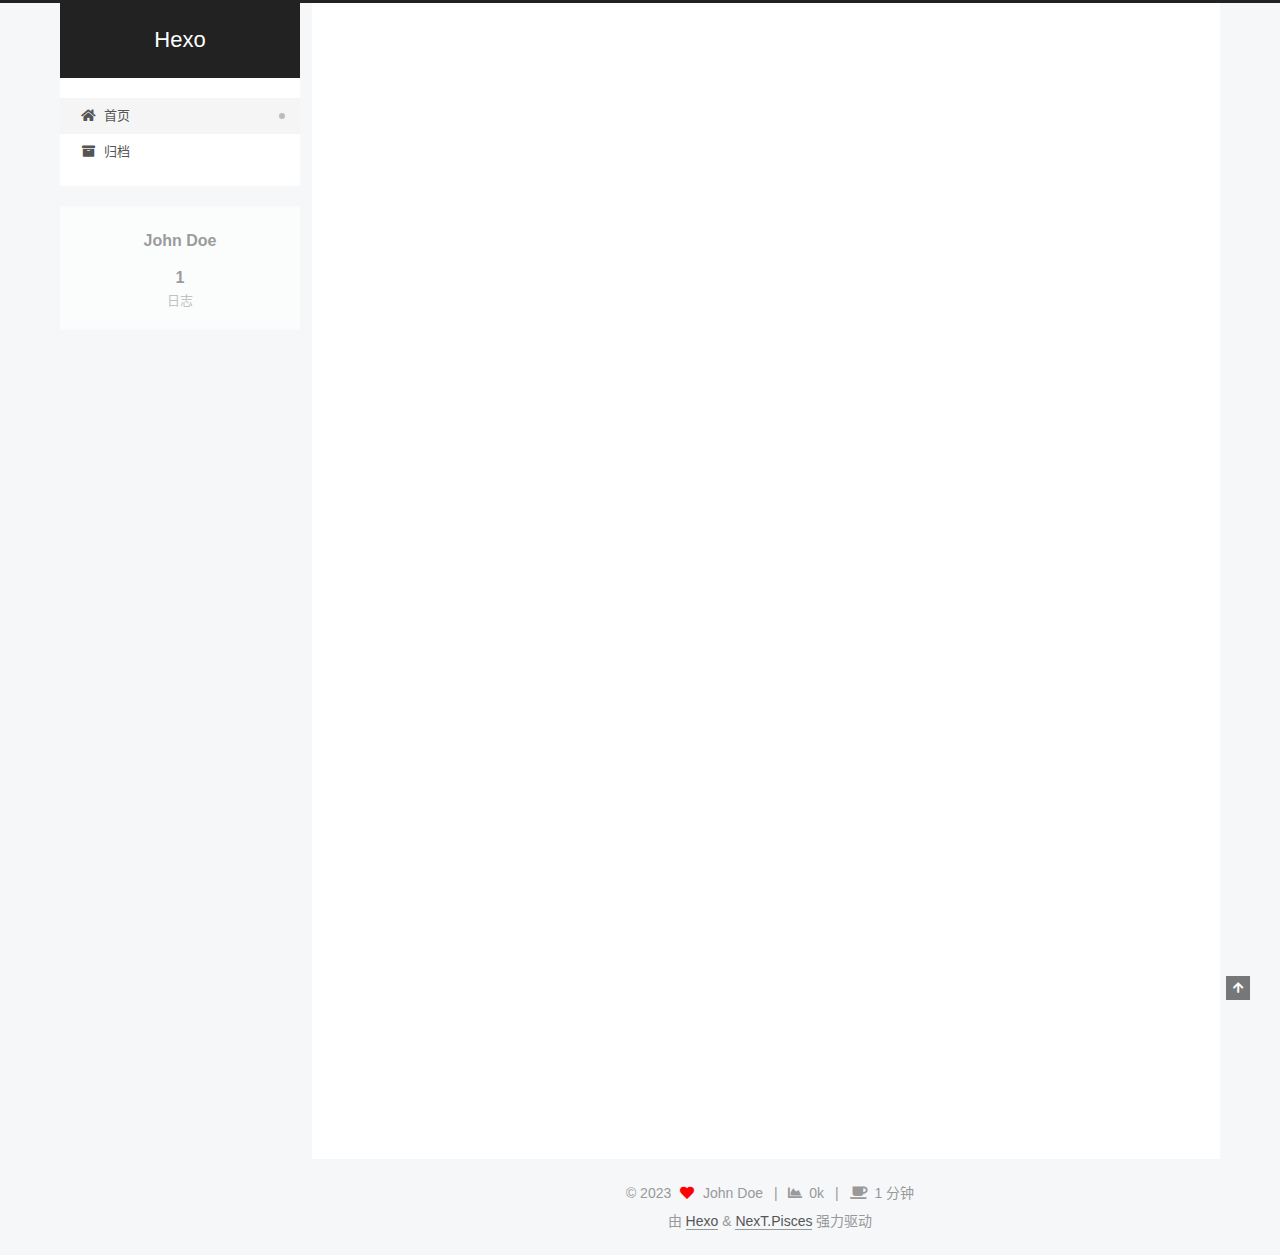
==== index.html @ a1b08b10 "Site updated: 2023-09-04 22:15:24" ====
<!DOCTYPE html>
<html lang="zh-CN">
<head>
  <meta charset="UTF-8">
<meta name="viewport" content="width=device-width, initial-scale=1, maximum-scale=2">
<meta name="theme-color" content="#222">
<meta name="generator" content="Hexo 6.3.0">
  <link rel="apple-touch-icon" sizes="180x180" href="/images/apple-touch-icon-next.png">
  <link rel="icon" type="image/png" sizes="32x32" href="/images/favicon-32x32-next.png">
  <link rel="icon" type="image/png" sizes="16x16" href="/images/favicon-16x16-next.png">
  <link rel="mask-icon" href="/images/logo.svg" color="#222">

<link rel="stylesheet" href="/css/main.css">


<link rel="stylesheet" href="/lib/font-awesome/css/all.min.css">

<script id="hexo-configurations">
    var NexT = window.NexT || {};
    var CONFIG = {"hostname":"example.com","root":"/","scheme":"Pisces","version":"7.8.0","exturl":false,"sidebar":{"position":"left","display":"post","padding":18,"offset":12,"onmobile":false},"copycode":{"enable":false,"show_result":false,"style":null},"back2top":{"enable":true,"sidebar":false,"scrollpercent":false},"bookmark":{"enable":false,"color":"#222","save":"auto"},"fancybox":false,"mediumzoom":false,"lazyload":false,"pangu":false,"comments":{"style":"tabs","active":null,"storage":true,"lazyload":false,"nav":null},"algolia":{"hits":{"per_page":10},"labels":{"input_placeholder":"Search for Posts","hits_empty":"We didn't find any results for the search: ${query}","hits_stats":"${hits} results found in ${time} ms"}},"localsearch":{"enable":false,"trigger":"auto","top_n_per_article":1,"unescape":false,"preload":false},"motion":{"enable":true,"async":false,"transition":{"post_block":"fadeIn","post_header":"slideDownIn","post_body":"slideDownIn","coll_header":"slideLeftIn","sidebar":"slideUpIn"}},"path":"search.xml"};
  </script>

  <meta property="og:type" content="website">
<meta property="og:title" content="Hexo">
<meta property="og:url" content="http://example.com/index.html">
<meta property="og:site_name" content="Hexo">
<meta property="og:locale" content="zh_CN">
<meta property="article:author" content="John Doe">
<meta name="twitter:card" content="summary">

<link rel="canonical" href="http://example.com/">


<script id="page-configurations">
  // https://hexo.io/docs/variables.html
  CONFIG.page = {
    sidebar: "",
    isHome : true,
    isPost : false,
    lang   : 'zh-CN'
  };
</script>

  <title>Hexo</title>
  






  <noscript>
  <style>
  .use-motion .brand,
  .use-motion .menu-item,
  .sidebar-inner,
  .use-motion .post-block,
  .use-motion .pagination,
  .use-motion .comments,
  .use-motion .post-header,
  .use-motion .post-body,
  .use-motion .collection-header { opacity: initial; }

  .use-motion .site-title,
  .use-motion .site-subtitle {
    opacity: initial;
    top: initial;
  }

  .use-motion .logo-line-before i { left: initial; }
  .use-motion .logo-line-after i { right: initial; }
  </style>
</noscript>

</head>

<body itemscope itemtype="http://schema.org/WebPage">
  <div class="container use-motion">
    <div class="headband"></div>

    <header class="header" itemscope itemtype="http://schema.org/WPHeader">
      <div class="header-inner"><div class="site-brand-container">
  <div class="site-nav-toggle">
    <div class="toggle" aria-label="切换导航栏">
      <span class="toggle-line toggle-line-first"></span>
      <span class="toggle-line toggle-line-middle"></span>
      <span class="toggle-line toggle-line-last"></span>
    </div>
  </div>

  <div class="site-meta">

    <a href="/" class="brand" rel="start">
      <span class="logo-line-before"><i></i></span>
      <h1 class="site-title">Hexo</h1>
      <span class="logo-line-after"><i></i></span>
    </a>
  </div>

  <div class="site-nav-right">
    <div class="toggle popup-trigger">
    </div>
  </div>
</div>




<nav class="site-nav">
  <ul id="menu" class="main-menu menu">
        <li class="menu-item menu-item-home">

    <a href="/" rel="section"><i class="fa fa-home fa-fw"></i>首页</a>

  </li>
        <li class="menu-item menu-item-archives">

    <a href="/archives/" rel="section"><i class="fa fa-archive fa-fw"></i>归档</a>

  </li>
  </ul>
</nav>




</div>
    </header>

    
  <div class="back-to-top">
    <i class="fa fa-arrow-up"></i>
    <span>0%</span>
  </div>


    <main class="main">
      <div class="main-inner">
        <div class="content-wrap">
          

          <div class="content index posts-expand">
            
      
  
  
  <article itemscope itemtype="http://schema.org/Article" class="post-block" lang="zh-CN">
    <link itemprop="mainEntityOfPage" href="http://example.com/2023/09/04/hello-world/">

    <span hidden itemprop="author" itemscope itemtype="http://schema.org/Person">
      <meta itemprop="image" content="/images/avatar.gif">
      <meta itemprop="name" content="John Doe">
      <meta itemprop="description" content="">
    </span>

    <span hidden itemprop="publisher" itemscope itemtype="http://schema.org/Organization">
      <meta itemprop="name" content="Hexo">
    </span>
      <header class="post-header">
        <h2 class="post-title" itemprop="name headline">
          
            <a href="/2023/09/04/hello-world/" class="post-title-link" itemprop="url">Hello World</a>
        </h2>

        <div class="post-meta">
            <span class="post-meta-item">
              <span class="post-meta-item-icon">
                <i class="far fa-calendar"></i>
              </span>
              <span class="post-meta-item-text">发表于</span>

              <time title="创建时间：2023-09-04 21:44:41" itemprop="dateCreated datePublished" datetime="2023-09-04T21:44:41+08:00">2023-09-04</time>
            </span>

          <br>
            <span class="post-meta-item" title="本文字数">
              <span class="post-meta-item-icon">
                <i class="far fa-file-word"></i>
              </span>
                <span class="post-meta-item-text">本文字数：</span>
              <span>367</span>
            </span>
            <span class="post-meta-item" title="阅读时长">
              <span class="post-meta-item-icon">
                <i class="far fa-clock"></i>
              </span>
                <span class="post-meta-item-text">阅读时长 &asymp;</span>
              <span>1 分钟</span>
            </span>

        </div>
      </header>

    
    
    
    <div class="post-body" itemprop="articleBody">

      
          <p>Welcome to <a target="_blank" rel="noopener" href="https://hexo.io/">Hexo</a>! This is your very first post. Check <a target="_blank" rel="noopener" href="https://hexo.io/docs/">documentation</a> for more info. If you get any problems when using Hexo, you can find the answer in <a target="_blank" rel="noopener" href="https://hexo.io/docs/troubleshooting.html">troubleshooting</a> or you can ask me on <a target="_blank" rel="noopener" href="https://github.com/hexojs/hexo/issues">GitHub</a>.</p>
<h2 id="Quick-Start"><a href="#Quick-Start" class="headerlink" title="Quick Start"></a>Quick Start</h2><h3 id="Create-a-new-post"><a href="#Create-a-new-post" class="headerlink" title="Create a new post"></a>Create a new post</h3><figure class="highlight bash"><table><tr><td class="gutter"><pre><span class="line">1</span><br></pre></td><td class="code"><pre><span class="line">$ hexo new <span class="string">&quot;My New Post&quot;</span></span><br></pre></td></tr></table></figure>

<p>More info: <a target="_blank" rel="noopener" href="https://hexo.io/docs/writing.html">Writing</a></p>
<h3 id="Run-server"><a href="#Run-server" class="headerlink" title="Run server"></a>Run server</h3><figure class="highlight bash"><table><tr><td class="gutter"><pre><span class="line">1</span><br></pre></td><td class="code"><pre><span class="line">$ hexo server</span><br></pre></td></tr></table></figure>

<p>More info: <a target="_blank" rel="noopener" href="https://hexo.io/docs/server.html">Server</a></p>
<h3 id="Generate-static-files"><a href="#Generate-static-files" class="headerlink" title="Generate static files"></a>Generate static files</h3><figure class="highlight bash"><table><tr><td class="gutter"><pre><span class="line">1</span><br></pre></td><td class="code"><pre><span class="line">$ hexo generate</span><br></pre></td></tr></table></figure>

<p>More info: <a target="_blank" rel="noopener" href="https://hexo.io/docs/generating.html">Generating</a></p>
<h3 id="Deploy-to-remote-sites"><a href="#Deploy-to-remote-sites" class="headerlink" title="Deploy to remote sites"></a>Deploy to remote sites</h3><figure class="highlight bash"><table><tr><td class="gutter"><pre><span class="line">1</span><br></pre></td><td class="code"><pre><span class="line">$ hexo deploy</span><br></pre></td></tr></table></figure>

<p>More info: <a target="_blank" rel="noopener" href="https://hexo.io/docs/one-command-deployment.html">Deployment</a></p>

      
    </div>

    
    
    
      <footer class="post-footer">
        <div class="post-eof"></div>
      </footer>
  </article>
  
  
  


  



          </div>
          

<script>
  window.addEventListener('tabs:register', () => {
    let { activeClass } = CONFIG.comments;
    if (CONFIG.comments.storage) {
      activeClass = localStorage.getItem('comments_active') || activeClass;
    }
    if (activeClass) {
      let activeTab = document.querySelector(`a[href="#comment-${activeClass}"]`);
      if (activeTab) {
        activeTab.click();
      }
    }
  });
  if (CONFIG.comments.storage) {
    window.addEventListener('tabs:click', event => {
      if (!event.target.matches('.tabs-comment .tab-content .tab-pane')) return;
      let commentClass = event.target.classList[1];
      localStorage.setItem('comments_active', commentClass);
    });
  }
</script>

        </div>
          
  
  <div class="toggle sidebar-toggle">
    <span class="toggle-line toggle-line-first"></span>
    <span class="toggle-line toggle-line-middle"></span>
    <span class="toggle-line toggle-line-last"></span>
  </div>

  <aside class="sidebar">
    <div class="sidebar-inner">

      <ul class="sidebar-nav motion-element">
        <li class="sidebar-nav-toc">
          文章目录
        </li>
        <li class="sidebar-nav-overview">
          站点概览
        </li>
      </ul>

      <!--noindex-->
      <div class="post-toc-wrap sidebar-panel">
      </div>
      <!--/noindex-->

      <div class="site-overview-wrap sidebar-panel">
        <div class="site-author motion-element" itemprop="author" itemscope itemtype="http://schema.org/Person">
  <p class="site-author-name" itemprop="name">John Doe</p>
  <div class="site-description" itemprop="description"></div>
</div>
<div class="site-state-wrap motion-element">
  <nav class="site-state">
      <div class="site-state-item site-state-posts">
          <a href="/archives/">
        
          <span class="site-state-item-count">1</span>
          <span class="site-state-item-name">日志</span>
        </a>
      </div>
  </nav>
</div>



      </div>

    </div>
  </aside>
  <div id="sidebar-dimmer"></div>


      </div>
    </main>

    <footer class="footer">
      <div class="footer-inner">
        

        

<div class="copyright">
  
  &copy; 
  <span itemprop="copyrightYear">2023</span>
  <span class="with-love">
    <i class="fa fa-heart"></i>
  </span>
  <span class="author" itemprop="copyrightHolder">John Doe</span>
    <span class="post-meta-divider">|</span>
    <span class="post-meta-item-icon">
      <i class="fa fa-chart-area"></i>
    </span>
    <span title="站点总字数">0k</span>
    <span class="post-meta-divider">|</span>
    <span class="post-meta-item-icon">
      <i class="fa fa-coffee"></i>
    </span>
    <span title="站点阅读时长">1 分钟</span>
</div>
  <div class="powered-by">由 <a href="https://hexo.io/" class="theme-link" rel="noopener" target="_blank">Hexo</a> & <a href="https://pisces.theme-next.org/" class="theme-link" rel="noopener" target="_blank">NexT.Pisces</a> 强力驱动
  </div>

        








      </div>
    </footer>
  </div>

  
  <script src="/lib/anime.min.js"></script>
  <script src="/lib/velocity/velocity.min.js"></script>
  <script src="/lib/velocity/velocity.ui.min.js"></script>

<script src="/js/utils.js"></script>

<script src="/js/motion.js"></script>


<script src="/js/schemes/pisces.js"></script>


<script src="/js/next-boot.js"></script>




  















  

  

</body>
</html>
---- css/main.css ----
:root {
  --body-bg-color: #f5f7f9;
  --content-bg-color: #fff;
  --card-bg-color: #f5f5f5;
  --text-color: #555;
  --blockquote-color: #666;
  --link-color: #555;
  --link-hover-color: #222;
  --brand-color: #fff;
  --brand-hover-color: #fff;
  --table-row-odd-bg-color: #f9f9f9;
  --table-row-hover-bg-color: #f5f5f5;
  --menu-item-bg-color: #f5f5f5;
  --btn-default-bg: #fff;
  --btn-default-color: #555;
  --btn-default-border-color: #555;
  --btn-default-hover-bg: #222;
  --btn-default-hover-color: #fff;
  --btn-default-hover-border-color: #222;
}
html {
  line-height: 1.15; /* 1 */
  -webkit-text-size-adjust: 100%; /* 2 */
}
body {
  margin: 0;
}
main {
  display: block;
}
h1 {
  font-size: 2em;
  margin: 0.67em 0;
}
hr {
  box-sizing: content-box; /* 1 */
  height: 0; /* 1 */
  overflow: visible; /* 2 */
}
pre {
  font-family: monospace, monospace; /* 1 */
  font-size: 1em; /* 2 */
}
a {
  background: transparent;
}
abbr[title] {
  border-bottom: none; /* 1 */
  text-decoration: underline; /* 2 */
  text-decoration: underline dotted; /* 2 */
}
b,
strong {
  font-weight: bolder;
}
code,
kbd,
samp {
  font-family: monospace, monospace; /* 1 */
  font-size: 1em; /* 2 */
}
small {
  font-size: 80%;
}
sub,
sup {
  font-size: 75%;
  line-height: 0;
  position: relative;
  vertical-align: baseline;
}
sub {
  bottom: -0.25em;
}
sup {
  top: -0.5em;
}
img {
  border-style: none;
}
button,
input,
optgroup,
select,
textarea {
  font-family: inherit; /* 1 */
  font-size: 100%; /* 1 */
  line-height: 1.15; /* 1 */
  margin: 0; /* 2 */
}
button,
input {
/* 1 */
  overflow: visible;
}
button,
select {
/* 1 */
  text-transform: none;
}
button,
[type='button'],
[type='reset'],
[type='submit'] {
  -webkit-appearance: button;
}
button::-moz-focus-inner,
[type='button']::-moz-focus-inner,
[type='reset']::-moz-focus-inner,
[type='submit']::-moz-focus-inner {
  border-style: none;
  padding: 0;
}
button:-moz-focusring,
[type='button']:-moz-focusring,
[type='reset']:-moz-focusring,
[type='submit']:-moz-focusring {
  outline: 1px dotted ButtonText;
}
fieldset {
  padding: 0.35em 0.75em 0.625em;
}
legend {
  box-sizing: border-box; /* 1 */
  color: inherit; /* 2 */
  display: table; /* 1 */
  max-width: 100%; /* 1 */
  padding: 0; /* 3 */
  white-space: normal; /* 1 */
}
progress {
  vertical-align: baseline;
}
textarea {
  overflow: auto;
}
[type='checkbox'],
[type='radio'] {
  box-sizing: border-box; /* 1 */
  padding: 0; /* 2 */
}
[type='number']::-webkit-inner-spin-button,
[type='number']::-webkit-outer-spin-button {
  height: auto;
}
[type='search'] {
  outline-offset: -2px; /* 2 */
  -webkit-appearance: textfield; /* 1 */
}
[type='search']::-webkit-search-decoration {
  -webkit-appearance: none;
}
::-webkit-file-upload-button {
  font: inherit; /* 2 */
  -webkit-appearance: button; /* 1 */
}
details {
  display: block;
}
summary {
  display: list-item;
}
template {
  display: none;
}
[hidden] {
  display: none;
}
::selection {
  background: #262a30;
  color: #eee;
}
html,
body {
  height: 100%;
}
body {
  background: var(--body-bg-color);
  color: var(--text-color);
  font-family: 'Lato', "PingFang SC", "Microsoft YaHei", sans-serif;
  font-size: 1em;
  line-height: 2;
}
@media (max-width: 991px) {
  body {
    padding-left: 0 !important;
    padding-right: 0 !important;
  }
}
h1,
h2,
h3,
h4,
h5,
h6 {
  font-family: 'Lato', "PingFang SC", "Microsoft YaHei", sans-serif;
  font-weight: bold;
  line-height: 1.5;
  margin: 20px 0 15px;
}
h1 {
  font-size: 1.5em;
}
h2 {
  font-size: 1.375em;
}
h3 {
  font-size: 1.25em;
}
h4 {
  font-size: 1.125em;
}
h5 {
  font-size: 1em;
}
h6 {
  font-size: 0.875em;
}
p {
  margin: 0 0 20px 0;
}
a,
span.exturl {
  border-bottom: 1px solid #999;
  color: var(--link-color);
  outline: 0;
  text-decoration: none;
  overflow-wrap: break-word;
  word-wrap: break-word;
  cursor: pointer;
}
a:hover,
span.exturl:hover {
  border-bottom-color: var(--link-hover-color);
  color: var(--link-hover-color);
}
iframe,
img,
video {
  display: block;
  margin-left: auto;
  margin-right: auto;
  max-width: 100%;
}
hr {
  background-image: repeating-linear-gradient(-45deg, #ddd, #ddd 4px, transparent 4px, transparent 8px);
  border: 0;
  height: 3px;
  margin: 40px 0;
}
blockquote {
  border-left: 4px solid #ddd;
  color: var(--blockquote-color);
  margin: 0;
  padding: 0 15px;
}
blockquote cite::before {
  content: '-';
  padding: 0 5px;
}
dt {
  font-weight: bold;
}
dd {
  margin: 0;
  padding: 0;
}
kbd {
  background-color: #f5f5f5;
  background-image: linear-gradient(#eee, #fff, #eee);
  border: 1px solid #ccc;
  border-radius: 0.2em;
  box-shadow: 0.1em 0.1em 0.2em rgba(0,0,0,0.1);
  color: #555;
  font-family: inherit;
  padding: 0.1em 0.3em;
  white-space: nowrap;
}
.table-container {
  overflow: auto;
}
table {
  border-collapse: collapse;
  border-spacing: 0;
  font-size: 0.875em;
  margin: 0 0 20px 0;
  width: 100%;
}
tbody tr:nth-of-type(odd) {
  background: var(--table-row-odd-bg-color);
}
tbody tr:hover {
  background: var(--table-row-hover-bg-color);
}
caption,
th,
td {
  font-weight: normal;
  padding: 8px;
  vertical-align: middle;
}
th,
td {
  border: 1px solid #ddd;
  border-bottom: 3px solid #ddd;
}
th {
  font-weight: 700;
  padding-bottom: 10px;
}
td {
  border-bottom-width: 1px;
}
.btn {
  background: var(--btn-default-bg);
  border: 2px solid var(--btn-default-border-color);
  border-radius: 2px;
  color: var(--btn-default-color);
  display: inline-block;
  font-size: 0.875em;
  line-height: 2;
  padding: 0 20px;
  text-decoration: none;
  transition-property: background-color;
  transition-delay: 0s;
  transition-duration: 0.2s;
  transition-timing-function: ease-in-out;
}
.btn:hover {
  background: var(--btn-default-hover-bg);
  border-color: var(--btn-default-hover-border-color);
  color: var(--btn-default-hover-color);
}
.btn + .btn {
  margin: 0 0 8px 8px;
}
.btn .fa-fw {
  text-align: left;
  width: 1.285714285714286em;
}
.toggle {
  line-height: 0;
}
.toggle .toggle-line {
  background: #fff;
  display: inline-block;
  height: 2px;
  left: 0;
  position: relative;
  top: 0;
  transition: all 0.4s;
  vertical-align: top;
  width: 100%;
}
.toggle .toggle-line:not(:first-child) {
  margin-top: 3px;
}
.toggle.toggle-arrow .toggle-line-first {
  left: 50%;
  top: 2px;
  transform: rotate(45deg);
  width: 50%;
}
.toggle.toggle-arrow .toggle-line-middle {
  left: 2px;
  width: 90%;
}
.toggle.toggle-arrow .toggle-line-last {
  left: 50%;
  top: -2px;
  transform: rotate(-45deg);
  width: 50%;
}
.toggle.toggle-close .toggle-line-first {
  transform: rotate(-45deg);
  top: 5px;
}
.toggle.toggle-close .toggle-line-middle {
  opacity: 0;
}
.toggle.toggle-close .toggle-line-last {
  transform: rotate(45deg);
  top: -5px;
}
.highlight,
pre {
  background: #f7f7f7;
  color: #4d4d4c;
  line-height: 1.6;
  margin: 0 auto 20px;
}
pre,
code {
  font-family: consolas, Menlo, monospace, "PingFang SC", "Microsoft YaHei";
}
code {
  background: #eee;
  border-radius: 3px;
  color: #555;
  padding: 2px 4px;
  overflow-wrap: break-word;
  word-wrap: break-word;
}
.highlight *::selection {
  background: #d6d6d6;
}
.highlight pre {
  border: 0;
  margin: 0;
  padding: 10px 0;
}
.highlight table {
  border: 0;
  margin: 0;
  width: auto;
}
.highlight td {
  border: 0;
  padding: 0;
}
.highlight figcaption {
  background: #eff2f3;
  color: #4d4d4c;
  display: flex;
  font-size: 0.875em;
  justify-content: space-between;
  line-height: 1.2;
  padding: 0.5em;
}
.highlight figcaption a {
  color: #4d4d4c;
}
.highlight figcaption a:hover {
  border-bottom-color: #4d4d4c;
}
.highlight .gutter {
  -moz-user-select: none;
  -ms-user-select: none;
  -webkit-user-select: none;
  user-select: none;
}
.highlight .gutter pre {
  background: #eff2f3;
  color: #869194;
  padding-left: 10px;
  padding-right: 10px;
  text-align: right;
}
.highlight .code pre {
  background: #f7f7f7;
  padding-left: 10px;
  width: 100%;
}
.gist table {
  width: auto;
}
.gist table td {
  border: 0;
}
pre {
  overflow: auto;
  padding: 10px;
}
pre code {
  background: none;
  color: #4d4d4c;
  font-size: 0.875em;
  padding: 0;
  text-shadow: none;
}
pre .deletion {
  background: #fdd;
}
pre .addition {
  background: #dfd;
}
pre .meta {
  color: #eab700;
  -moz-user-select: none;
  -ms-user-select: none;
  -webkit-user-select: none;
  user-select: none;
}
pre .comment {
  color: #8e908c;
}
pre .variable,
pre .attribute,
pre .tag,
pre .name,
pre .regexp,
pre .ruby .constant,
pre .xml .tag .title,
pre .xml .pi,
pre .xml .doctype,
pre .html .doctype,
pre .css .id,
pre .css .class,
pre .css .pseudo {
  color: #c82829;
}
pre .number,
pre .preprocessor,
pre .built_in,
pre .builtin-name,
pre .literal,
pre .params,
pre .constant,
pre .command {
  color: #f5871f;
}
pre .ruby .class .title,
pre .css .rules .attribute,
pre .string,
pre .symbol,
pre .value,
pre .inheritance,
pre .header,
pre .ruby .symbol,
pre .xml .cdata,
pre .special,
pre .formula {
  color: #718c00;
}
pre .title,
pre .css .hexcolor {
  color: #3e999f;
}
pre .function,
pre .python .decorator,
pre .python .title,
pre .ruby .function .title,
pre .ruby .title .keyword,
pre .perl .sub,
pre .javascript .title,
pre .coffeescript .title {
  color: #4271ae;
}
pre .keyword,
pre .javascript .function {
  color: #8959a8;
}
.blockquote-center {
  border-left: none;
  margin: 40px 0;
  padding: 0;
  position: relative;
  text-align: center;
}
.blockquote-center .fa {
  display: block;
  opacity: 0.6;
  position: absolute;
  width: 100%;
}
.blockquote-center .fa-quote-left {
  border-top: 1px solid #ccc;
  text-align: left;
  top: -20px;
}
.blockquote-center .fa-quote-right {
  border-bottom: 1px solid #ccc;
  text-align: right;
  bottom: -20px;
}
.blockquote-center p,
.blockquote-center div {
  text-align: center;
}
.post-body .group-picture img {
  margin: 0 auto;
  padding: 0 3px;
}
.group-picture-row {
  margin-bottom: 6px;
  overflow: hidden;
}
.group-picture-column {
  float: left;
  margin-bottom: 10px;
}
.post-body .label {
  color: #555;
  display: inline;
  padding: 0 2px;
}
.post-body .label.default {
  background: #f0f0f0;
}
.post-body .label.primary {
  background: #efe6f7;
}
.post-body .label.info {
  background: #e5f2f8;
}
.post-body .label.success {
  background: #e7f4e9;
}
.post-body .label.warning {
  background: #fcf6e1;
}
.post-body .label.danger {
  background: #fae8eb;
}
.post-body .tabs {
  margin-bottom: 20px;
}
.post-body .tabs,
.tabs-comment {
  display: block;
  padding-top: 10px;
  position: relative;
}
.post-body .tabs ul.nav-tabs,
.tabs-comment ul.nav-tabs {
  display: flex;
  flex-wrap: wrap;
  margin: 0;
  margin-bottom: -1px;
  padding: 0;
}
@media (max-width: 413px) {
  .post-body .tabs ul.nav-tabs,
  .tabs-comment ul.nav-tabs {
    display: block;
    margin-bottom: 5px;
  }
}
.post-body .tabs ul.nav-tabs li.tab,
.tabs-comment ul.nav-tabs li.tab {
  border-bottom: 1px solid #ddd;
  border-left: 1px solid transparent;
  border-right: 1px solid transparent;
  border-top: 3px solid transparent;
  flex-grow: 1;
  list-style-type: none;
  border-radius: 0 0 0 0;
}
@media (max-width: 413px) {
  .post-body .tabs ul.nav-tabs li.tab,
  .tabs-comment ul.nav-tabs li.tab {
    border-bottom: 1px solid transparent;
    border-left: 3px solid transparent;
    border-right: 1px solid transparent;
    border-top: 1px solid transparent;
  }
}
@media (max-width: 413px) {
  .post-body .tabs ul.nav-tabs li.tab,
  .tabs-comment ul.nav-tabs li.tab {
    border-radius: 0;
  }
}
.post-body .tabs ul.nav-tabs li.tab a,
.tabs-comment ul.nav-tabs li.tab a {
  border-bottom: initial;
  display: block;
  line-height: 1.8;
  outline: 0;
  padding: 0.25em 0.75em;
  text-align: center;
  transition-delay: 0s;
  transition-duration: 0.2s;
  transition-timing-function: ease-out;
}
.post-body .tabs ul.nav-tabs li.tab a i,
.tabs-comment ul.nav-tabs li.tab a i {
  width: 1.285714285714286em;
}
.post-body .tabs ul.nav-tabs li.tab.active,
.tabs-comment ul.nav-tabs li.tab.active {
  border-bottom: 1px solid transparent;
  border-left: 1px solid #ddd;
  border-right: 1px solid #ddd;
  border-top: 3px solid #fc6423;
}
@media (max-width: 413px) {
  .post-body .tabs ul.nav-tabs li.tab.active,
  .tabs-comment ul.nav-tabs li.tab.active {
    border-bottom: 1px solid #ddd;
    border-left: 3px solid #fc6423;
    border-right: 1px solid #ddd;
    border-top: 1px solid #ddd;
  }
}
.post-body .tabs ul.nav-tabs li.tab.active a,
.tabs-comment ul.nav-tabs li.tab.active a {
  color: var(--link-color);
  cursor: default;
}
.post-body .tabs .tab-content .tab-pane,
.tabs-comment .tab-content .tab-pane {
  border: 1px solid #ddd;
  border-top: 0;
  padding: 20px 20px 0 20px;
  border-radius: 0;
}
.post-body .tabs .tab-content .tab-pane:not(.active),
.tabs-comment .tab-content .tab-pane:not(.active) {
  display: none;
}
.post-body .tabs .tab-content .tab-pane.active,
.tabs-comment .tab-content .tab-pane.active {
  display: block;
}
.post-body .tabs .tab-content .tab-pane.active:nth-of-type(1),
.tabs-comment .tab-content .tab-pane.active:nth-of-type(1) {
  border-radius: 0 0 0 0;
}
@media (max-width: 413px) {
  .post-body .tabs .tab-content .tab-pane.active:nth-of-type(1),
  .tabs-comment .tab-content .tab-pane.active:nth-of-type(1) {
    border-radius: 0;
  }
}
.post-body .note {
  border-radius: 3px;
  margin-bottom: 20px;
  padding: 1em;
  position: relative;
  border: 1px solid #eee;
  border-left-width: 5px;
}
.post-body .note h2,
.post-body .note h3,
.post-body .note h4,
.post-body .note h5,
.post-body .note h6 {
  margin-top: 0;
  border-bottom: initial;
  margin-bottom: 0;
  padding-top: 0;
}
.post-body .note p:first-child,
.post-body .note ul:first-child,
.post-body .note ol:first-child,
.post-body .note table:first-child,
.post-body .note pre:first-child,
.post-body .note blockquote:first-child,
.post-body .note img:first-child {
  margin-top: 0;
}
.post-body .note p:last-child,
.post-body .note ul:last-child,
.post-body .note ol:last-child,
.post-body .note table:last-child,
.post-body .note pre:last-child,
.post-body .note blockquote:last-child,
.post-body .note img:last-child {
  margin-bottom: 0;
}
.post-body .note.default {
  border-left-color: #777;
}
.post-body .note.default h2,
.post-body .note.default h3,
.post-body .note.default h4,
.post-body .note.default h5,
.post-body .note.default h6 {
  color: #777;
}
.post-body .note.primary {
  border-left-color: #6f42c1;
}
.post-body .note.primary h2,
.post-body .note.primary h3,
.post-body .note.primary h4,
.post-body .note.primary h5,
.post-body .note.primary h6 {
  color: #6f42c1;
}
.post-body .note.info {
  border-left-color: #428bca;
}
.post-body .note.info h2,
.post-body .note.info h3,
.post-body .note.info h4,
.post-body .note.info h5,
.post-body .note.info h6 {
  color: #428bca;
}
.post-body .note.success {
  border-left-color: #5cb85c;
}
.post-body .note.success h2,
.post-body .note.success h3,
.post-body .note.success h4,
.post-body .note.success h5,
.post-body .note.success h6 {
  color: #5cb85c;
}
.post-body .note.warning {
  border-left-color: #f0ad4e;
}
.post-body .note.warning h2,
.post-body .note.warning h3,
.post-body .note.warning h4,
.post-body .note.warning h5,
.post-body .note.warning h6 {
  color: #f0ad4e;
}
.post-body .note.danger {
  border-left-color: #d9534f;
}
.post-body .note.danger h2,
.post-body .note.danger h3,
.post-body .note.danger h4,
.post-body .note.danger h5,
.post-body .note.danger h6 {
  color: #d9534f;
}
.pagination .prev,
.pagination .next,
.pagination .page-number,
.pagination .space {
  display: inline-block;
  margin: 0 10px;
  padding: 0 11px;
  position: relative;
  top: -1px;
}
@media (max-width: 767px) {
  .pagination .prev,
  .pagination .next,
  .pagination .page-number,
  .pagination .space {
    margin: 0 5px;
  }
}
.pagination {
  border-top: 1px solid #eee;
  margin: 120px 0 0;
  text-align: center;
}
.pagination .prev,
.pagination .next,
.pagination .page-number {
  border-bottom: 0;
  border-top: 1px solid #eee;
  transition-property: border-color;
  transition-delay: 0s;
  transition-duration: 0.2s;
  transition-timing-function: ease-in-out;
}
.pagination .prev:hover,
.pagination .next:hover,
.pagination .page-number:hover {
  border-top-color: #222;
}
.pagination .space {
  margin: 0;
  padding: 0;
}
.pagination .prev {
  margin-left: 0;
}
.pagination .next {
  margin-right: 0;
}
.pagination .page-number.current {
  background: #ccc;
  border-top-color: #ccc;
  color: #fff;
}
@media (max-width: 767px) {
  .pagination {
    border-top: none;
  }
  .pagination .prev,
  .pagination .next,
  .pagination .page-number {
    border-bottom: 1px solid #eee;
    border-top: 0;
    margin-bottom: 10px;
    padding: 0 10px;
  }
  .pagination .prev:hover,
  .pagination .next:hover,
  .pagination .page-number:hover {
    border-bottom-color: #222;
  }
}
.comments {
  margin-top: 60px;
  overflow: hidden;
}
.comment-button-group {
  display: flex;
  flex-wrap: wrap-reverse;
  justify-content: center;
  margin: 1em 0;
}
.comment-button-group .comment-button {
  margin: 0.1em 0.2em;
}
.comment-button-group .comment-button.active {
  background: var(--btn-default-hover-bg);
  border-color: var(--btn-default-hover-border-color);
  color: var(--btn-default-hover-color);
}
.comment-position {
  display: none;
}
.comment-position.active {
  display: block;
}
.tabs-comment {
  background: var(--content-bg-color);
  margin-top: 4em;
  padding-top: 0;
}
.tabs-comment .comments {
  border: 0;
  box-shadow: none;
  margin-top: 0;
  padding-top: 0;
}
.container {
  min-height: 100%;
  position: relative;
}
.main-inner {
  margin: 0 auto;
  width: calc(100% - 20px);
}
@media (min-width: 1200px) {
  .main-inner {
    width: 1160px;
  }
}
@media (min-width: 1600px) {
  .main-inner {
    width: 73%;
  }
}
@media (max-width: 767px) {
  .content-wrap {
    padding: 0 20px;
  }
}
.header {
  background: transparent;
}
.header-inner {
  margin: 0 auto;
  width: calc(100% - 20px);
}
@media (min-width: 1200px) {
  .header-inner {
    width: 1160px;
  }
}
@media (min-width: 1600px) {
  .header-inner {
    width: 73%;
  }
}
.site-brand-container {
  display: flex;
  flex-shrink: 0;
  padding: 0 10px;
}
.headband {
  background: #222;
  height: 3px;
}
.site-meta {
  flex-grow: 1;
  text-align: center;
}
@media (max-width: 767px) {
  .site-meta {
    text-align: center;
  }
}
.brand {
  border-bottom: none;
  color: var(--brand-color);
  display: inline-block;
  line-height: 1.375em;
  padding: 0 40px;
  position: relative;
}
.brand:hover {
  color: var(--brand-hover-color);
}
.site-title {
  font-family: 'Lato', "PingFang SC", "Microsoft YaHei", sans-serif;
  font-size: 1.375em;
  font-weight: normal;
  margin: 0;
}
.site-subtitle {
  color: #ddd;
  font-size: 0.8125em;
  margin: 10px 0;
}
.use-motion .brand {
  opacity: 0;
}
.use-motion .site-title,
.use-motion .site-subtitle,
.use-motion .custom-logo-image {
  opacity: 0;
  position: relative;
  top: -10px;
}
.site-nav-toggle,
.site-nav-right {
  display: none;
}
@media (max-width: 767px) {
  .site-nav-toggle,
  .site-nav-right {
    display: flex;
    flex-direction: column;
    justify-content: center;
  }
}
.site-nav-toggle .toggle,
.site-nav-right .toggle {
  color: var(--text-color);
  padding: 10px;
  width: 22px;
}
.site-nav-toggle .toggle .toggle-line,
.site-nav-right .toggle .toggle-line {
  background: var(--text-color);
  border-radius: 1px;
}
.site-nav {
  display: block;
}
@media (max-width: 767px) {
  .site-nav {
    clear: both;
    display: none;
  }
}
.site-nav.site-nav-on {
  display: block;
}
.menu {
  margin-top: 20px;
  padding-left: 0;
  text-align: center;
}
.menu-item {
  display: inline-block;
  list-style: none;
  margin: 0 10px;
}
@media (max-width: 767px) {
  .menu-item {
    display: block;
    margin-top: 10px;
  }
  .menu-item.menu-item-search {
    display: none;
  }
}
.menu-item a,
.menu-item span.exturl {
  border-bottom: 0;
  display: block;
  font-size: 0.8125em;
  transition-property: border-color;
  transition-delay: 0s;
  transition-duration: 0.2s;
  transition-timing-function: ease-in-out;
}
@media (hover: none) {
  .menu-item a:hover,
  .menu-item span.exturl:hover {
    border-bottom-color: transparent !important;
  }
}
.menu-item .fa,
.menu-item .fab,
.menu-item .far,
.menu-item .fas {
  margin-right: 8px;
}
.menu-item .badge {
  display: inline-block;
  font-weight: bold;
  line-height: 1;
  margin-left: 0.35em;
  margin-top: 0.35em;
  text-align: center;
  white-space: nowrap;
}
@media (max-width: 767px) {
  .menu-item .badge {
    float: right;
    margin-left: 0;
  }
}
.menu-item-active a,
.menu .menu-item a:hover,
.menu .menu-item span.exturl:hover {
  background: var(--menu-item-bg-color);
}
.use-motion .menu-item {
  opacity: 0;
}
.sidebar {
  background: #222;
  bottom: 0;
  box-shadow: inset 0 2px 6px #000;
  position: fixed;
  top: 0;
}
@media (max-width: 991px) {
  .sidebar {
    display: none;
  }
}
.sidebar-inner {
  color: #999;
  padding: 18px 10px;
  text-align: center;
}
.cc-license {
  margin-top: 10px;
  text-align: center;
}
.cc-license .cc-opacity {
  border-bottom: none;
  opacity: 0.7;
}
.cc-license .cc-opacity:hover {
  opacity: 0.9;
}
.cc-license img {
  display: inline-block;
}
.site-author-image {
  border: 1px solid #eee;
  display: block;
  margin: 0 auto;
  max-width: 120px;
  padding: 2px;
}
.site-author-name {
  color: var(--text-color);
  font-weight: 600;
  margin: 0;
  text-align: center;
}
.site-description {
  color: #999;
  font-size: 0.8125em;
  margin-top: 0;
  text-align: center;
}
.links-of-author {
  margin-top: 15px;
}
.links-of-author a,
.links-of-author span.exturl {
  border-bottom-color: #555;
  display: inline-block;
  font-size: 0.8125em;
  margin-bottom: 10px;
  margin-right: 10px;
  vertical-align: middle;
}
.links-of-author a::before,
.links-of-author span.exturl::before {
  background: #ffff81;
  border-radius: 50%;
  content: ' ';
  display: inline-block;
  height: 4px;
  margin-right: 3px;
  vertical-align: middle;
  width: 4px;
}
.sidebar-button {
  margin-top: 15px;
}
.sidebar-button a {
  border: 1px solid #fc6423;
  border-radius: 4px;
  color: #fc6423;
  display: inline-block;
  padding: 0 15px;
}
.sidebar-button a .fa,
.sidebar-button a .fab,
.sidebar-button a .far,
.sidebar-button a .fas {
  margin-right: 5px;
}
.sidebar-button a:hover {
  background: #fc6423;
  border: 1px solid #fc6423;
  color: #fff;
}
.sidebar-button a:hover .fa,
.sidebar-button a:hover .fab,
.sidebar-button a:hover .far,
.sidebar-button a:hover .fas {
  color: #fff;
}
.links-of-blogroll {
  font-size: 0.8125em;
  margin-top: 10px;
}
.links-of-blogroll-title {
  font-size: 0.875em;
  font-weight: 600;
  margin-top: 0;
}
.links-of-blogroll-list {
  list-style: none;
  margin: 0;
  padding: 0;
}
#sidebar-dimmer {
  display: none;
}
@media (max-width: 767px) {
  #sidebar-dimmer {
    background: #000;
    display: block;
    height: 100%;
    left: 100%;
    opacity: 0;
    position: fixed;
    top: 0;
    width: 100%;
    z-index: 1100;
  }
  .sidebar-active + #sidebar-dimmer {
    opacity: 0.7;
    transform: translateX(-100%);
    transition: opacity 0.5s;
  }
}
.sidebar-nav {
  margin: 0;
  padding-bottom: 20px;
  padding-left: 0;
}
.sidebar-nav li {
  border-bottom: 1px solid transparent;
  color: var(--text-color);
  cursor: pointer;
  display: inline-block;
  font-size: 0.875em;
}
.sidebar-nav li.sidebar-nav-overview {
  margin-left: 10px;
}
.sidebar-nav li:hover {
  color: #fc6423;
}
.sidebar-nav .sidebar-nav-active {
  border-bottom-color: #fc6423;
  color: #fc6423;
}
.sidebar-nav .sidebar-nav-active:hover {
  color: #fc6423;
}
.sidebar-panel {
  display: none;
  overflow-x: hidden;
  overflow-y: auto;
}
.sidebar-panel-active {
  display: block;
}
.sidebar-toggle {
  background: #222;
  bottom: 45px;
  cursor: pointer;
  height: 14px;
  left: 30px;
  padding: 5px;
  position: fixed;
  width: 14px;
  z-index: 1300;
}
@media (max-width: 991px) {
  .sidebar-toggle {
    left: 20px;
    opacity: 0.8;
    display: none;
  }
}
.sidebar-toggle:hover .toggle-line {
  background: #fc6423;
}
.post-toc {
  font-size: 0.875em;
}
.post-toc ol {
  list-style: none;
  margin: 0;
  padding: 0 2px 5px 10px;
  text-align: left;
}
.post-toc ol > ol {
  padding-left: 0;
}
.post-toc ol a {
  transition-property: all;
  transition-delay: 0s;
  transition-duration: 0.2s;
  transition-timing-function: ease-in-out;
}
.post-toc .nav-item {
  line-height: 1.8;
  overflow: hidden;
  text-overflow: ellipsis;
  white-space: nowrap;
}
.post-toc .nav .nav-child {
  display: none;
}
.post-toc .nav .active > .nav-child {
  display: block;
}
.post-toc .nav .active-current > .nav-child {
  display: block;
}
.post-toc .nav .active-current > .nav-child > .nav-item {
  display: block;
}
.post-toc .nav .active > a {
  border-bottom-color: #fc6423;
  color: #fc6423;
}
.post-toc .nav .active-current > a {
  color: #fc6423;
}
.post-toc .nav .active-current > a:hover {
  color: #fc6423;
}
.site-state {
  display: flex;
  justify-content: center;
  line-height: 1.4;
  margin-top: 10px;
  overflow: hidden;
  text-align: center;
  white-space: nowrap;
}
.site-state-item {
  padding: 0 15px;
}
.site-state-item:not(:first-child) {
  border-left: 1px solid #eee;
}
.site-state-item a {
  border-bottom: none;
}
.site-state-item-count {
  display: block;
  font-size: 1em;
  font-weight: 600;
  text-align: center;
}
.site-state-item-name {
  color: #999;
  font-size: 0.8125em;
}
.footer {
  color: #999;
  font-size: 0.875em;
  padding: 20px 0;
}
.footer.footer-fixed {
  bottom: 0;
  left: 0;
  position: absolute;
  right: 0;
}
.footer-inner {
  box-sizing: border-box;
  margin: 0 auto;
  text-align: center;
  width: calc(100% - 20px);
}
@media (min-width: 1200px) {
  .footer-inner {
    width: 1160px;
  }
}
@media (min-width: 1600px) {
  .footer-inner {
    width: 73%;
  }
}
.languages {
  display: inline-block;
  font-size: 1.125em;
  position: relative;
}
.languages .lang-select-label span {
  margin: 0 0.5em;
}
.languages .lang-select {
  height: 100%;
  left: 0;
  opacity: 0;
  position: absolute;
  top: 0;
  width: 100%;
}
.with-love {
  color: #ff0000;
  display: inline-block;
  margin: 0 5px;
}
.powered-by,
.theme-info {
  display: inline-block;
}
@-moz-keyframes iconAnimate {
  0%, 100% {
    transform: scale(1);
  }
  10%, 30% {
    transform: scale(0.9);
  }
  20%, 40%, 60%, 80% {
    transform: scale(1.1);
  }
  50%, 70% {
    transform: scale(1.1);
  }
}
@-webkit-keyframes iconAnimate {
  0%, 100% {
    transform: scale(1);
  }
  10%, 30% {
    transform: scale(0.9);
  }
  20%, 40%, 60%, 80% {
    transform: scale(1.1);
  }
  50%, 70% {
    transform: scale(1.1);
  }
}
@-o-keyframes iconAnimate {
  0%, 100% {
    transform: scale(1);
  }
  10%, 30% {
    transform: scale(0.9);
  }
  20%, 40%, 60%, 80% {
    transform: scale(1.1);
  }
  50%, 70% {
    transform: scale(1.1);
  }
}
@keyframes iconAnimate {
  0%, 100% {
    transform: scale(1);
  }
  10%, 30% {
    transform: scale(0.9);
  }
  20%, 40%, 60%, 80% {
    transform: scale(1.1);
  }
  50%, 70% {
    transform: scale(1.1);
  }
}
.back-to-top {
  font-size: 12px;
  text-align: center;
  transition-delay: 0s;
  transition-duration: 0.2s;
  transition-timing-function: ease-in-out;
}
.back-to-top {
  background: #222;
  bottom: -100px;
  box-sizing: border-box;
  color: #fff;
  cursor: pointer;
  left: 30px;
  opacity: 0.6;
  padding: 0 6px;
  position: fixed;
  transition-property: bottom;
  z-index: 1300;
  width: 24px;
}
.back-to-top span {
  display: none;
}
.back-to-top:hover {
  color: #fc6423;
}
.back-to-top.back-to-top-on {
  bottom: 30px;
}
@media (max-width: 991px) {
  .back-to-top {
    left: 20px;
    opacity: 0.8;
  }
}
.post-body {
  font-family: 'Lato', "PingFang SC", "Microsoft YaHei", sans-serif;
  overflow-wrap: break-word;
  word-wrap: break-word;
}
@media (min-width: 1200px) {
  .post-body {
    font-size: 1.125em;
  }
}
.post-body .exturl .fa {
  font-size: 0.875em;
  margin-left: 4px;
}
.post-body .image-caption,
.post-body .figure .caption {
  color: #999;
  font-size: 0.875em;
  font-weight: bold;
  line-height: 1;
  margin: -20px auto 15px;
  text-align: center;
}
.post-sticky-flag {
  display: inline-block;
  transform: rotate(30deg);
}
.post-button {
  margin-top: 40px;
  text-align: center;
}
.use-motion .post-block,
.use-motion .pagination,
.use-motion .comments {
  opacity: 0;
}
.use-motion .post-header {
  opacity: 0;
}
.use-motion .post-body {
  opacity: 0;
}
.use-motion .collection-header {
  opacity: 0;
}
.posts-collapse {
  margin-left: 35px;
  position: relative;
}
@media (max-width: 767px) {
  .posts-collapse {
    margin-left: 0px;
    margin-right: 0px;
  }
}
.posts-collapse .collection-title {
  font-size: 1.125em;
  position: relative;
}
.posts-collapse .collection-title::before {
  background: #999;
  border: 1px solid #fff;
  border-radius: 50%;
  content: ' ';
  height: 10px;
  left: 0;
  margin-left: -6px;
  margin-top: -4px;
  position: absolute;
  top: 50%;
  width: 10px;
}
.posts-collapse .collection-year {
  font-size: 1.5em;
  font-weight: bold;
  margin: 60px 0;
  position: relative;
}
.posts-collapse .collection-year::before {
  background: #bbb;
  border-radius: 50%;
  content: ' ';
  height: 8px;
  left: 0;
  margin-left: -4px;
  margin-top: -4px;
  position: absolute;
  top: 50%;
  width: 8px;
}
.posts-collapse .collection-header {
  display: block;
  margin: 0 0 0 20px;
}
.posts-collapse .collection-header small {
  color: #bbb;
  margin-left: 5px;
}
.posts-collapse .post-header {
  border-bottom: 1px dashed #ccc;
  margin: 30px 0;
  padding-left: 15px;
  position: relative;
  transition-property: border;
  transition-delay: 0s;
  transition-duration: 0.2s;
  transition-timing-function: ease-in-out;
}
.posts-collapse .post-header::before {
  background: #bbb;
  border: 1px solid #fff;
  border-radius: 50%;
  content: ' ';
  height: 6px;
  left: 0;
  margin-left: -4px;
  position: absolute;
  top: 0.75em;
  transition-property: background;
  width: 6px;
  transition-delay: 0s;
  transition-duration: 0.2s;
  transition-timing-function: ease-in-out;
}
.posts-collapse .post-header:hover {
  border-bottom-color: #666;
}
.posts-collapse .post-header:hover::before {
  background: #222;
}
.posts-collapse .post-meta {
  display: inline;
  font-size: 0.75em;
  margin-right: 10px;
}
.posts-collapse .post-title {
  display: inline;
}
.posts-collapse .post-title a,
.posts-collapse .post-title span.exturl {
  border-bottom: none;
  color: var(--link-color);
}
.posts-collapse .post-title .fa-external-link-alt {
  font-size: 0.875em;
  margin-left: 5px;
}
.posts-collapse::before {
  background: #f5f5f5;
  content: ' ';
  height: 100%;
  left: 0;
  margin-left: -2px;
  position: absolute;
  top: 1.25em;
  width: 4px;
}
.post-eof {
  background: #ccc;
  height: 1px;
  margin: 80px auto 60px;
  text-align: center;
  width: 8%;
}
.post-block:last-of-type .post-eof {
  display: none;
}
.content {
  padding-top: 40px;
}
@media (min-width: 992px) {
  .post-body {
    text-align: justify;
  }
}
@media (max-width: 991px) {
  .post-body {
    text-align: justify;
  }
}
.post-body h1,
.post-body h2,
.post-body h3,
.post-body h4,
.post-body h5,
.post-body h6 {
  padding-top: 10px;
}
.post-body h1 .header-anchor,
.post-body h2 .header-anchor,
.post-body h3 .header-anchor,
.post-body h4 .header-anchor,
.post-body h5 .header-anchor,
.post-body h6 .header-anchor {
  border-bottom-style: none;
  color: #ccc;
  float: right;
  margin-left: 10px;
  visibility: hidden;
}
.post-body h1 .header-anchor:hover,
.post-body h2 .header-anchor:hover,
.post-body h3 .header-anchor:hover,
.post-body h4 .header-anchor:hover,
.post-body h5 .header-anchor:hover,
.post-body h6 .header-anchor:hover {
  color: inherit;
}
.post-body h1:hover .header-anchor,
.post-body h2:hover .header-anchor,
.post-body h3:hover .header-anchor,
.post-body h4:hover .header-anchor,
.post-body h5:hover .header-anchor,
.post-body h6:hover .header-anchor {
  visibility: visible;
}
.post-body iframe,
.post-body img,
.post-body video {
  margin-bottom: 20px;
}
.post-body .video-container {
  height: 0;
  margin-bottom: 20px;
  overflow: hidden;
  padding-top: 75%;
  position: relative;
  width: 100%;
}
.post-body .video-container iframe,
.post-body .video-container object,
.post-body .video-container embed {
  height: 100%;
  left: 0;
  margin: 0;
  position: absolute;
  top: 0;
  width: 100%;
}
.post-gallery {
  align-items: center;
  display: grid;
  grid-gap: 10px;
  grid-template-columns: 1fr 1fr 1fr;
  margin-bottom: 20px;
}
@media (max-width: 767px) {
  .post-gallery {
    grid-template-columns: 1fr 1fr;
  }
}
.post-gallery a {
  border: 0;
}
.post-gallery img {
  margin: 0;
}
.posts-expand .post-header {
  font-size: 1.125em;
}
.posts-expand .post-title {
  font-size: 1.5em;
  font-weight: normal;
  margin: initial;
  text-align: center;
  overflow-wrap: break-word;
  word-wrap: break-word;
}
.posts-expand .post-title-link {
  border-bottom: none;
  color: var(--link-color);
  display: inline-block;
  position: relative;
  vertical-align: top;
}
.posts-expand .post-title-link::before {
  background: var(--link-color);
  bottom: 0;
  content: '';
  height: 2px;
  left: 0;
  position: absolute;
  transform: scaleX(0);
  visibility: hidden;
  width: 100%;
  transition-delay: 0s;
  transition-duration: 0.2s;
  transition-timing-function: ease-in-out;
}
.posts-expand .post-title-link:hover::before {
  transform: scaleX(1);
  visibility: visible;
}
.posts-expand .post-title-link .fa-external-link-alt {
  font-size: 0.875em;
  margin-left: 5px;
}
.posts-expand .post-meta {
  color: #999;
  font-family: 'Lato', "PingFang SC", "Microsoft YaHei", sans-serif;
  font-size: 0.75em;
  margin: 3px 0 60px 0;
  text-align: center;
}
.posts-expand .post-meta .post-description {
  font-size: 0.875em;
  margin-top: 2px;
}
.posts-expand .post-meta time {
  border-bottom: 1px dashed #999;
  cursor: pointer;
}
.post-meta .post-meta-item + .post-meta-item::before {
  content: '|';
  margin: 0 0.5em;
}
.post-meta-divider {
  margin: 0 0.5em;
}
.post-meta-item-icon {
  margin-right: 3px;
}
@media (max-width: 991px) {
  .post-meta-item-icon {
    display: inline-block;
  }
}
@media (max-width: 991px) {
  .post-meta-item-text {
    display: none;
  }
}
.post-nav {
  border-top: 1px solid #eee;
  display: flex;
  justify-content: space-between;
  margin-top: 15px;
  padding: 10px 5px 0;
}
.post-nav-item {
  flex: 1;
}
.post-nav-item a {
  border-bottom: none;
  display: block;
  font-size: 0.875em;
  line-height: 1.6;
  position: relative;
}
.post-nav-item a:active {
  top: 2px;
}
.post-nav-item .fa {
  font-size: 0.75em;
}
.post-nav-item:first-child {
  margin-right: 15px;
}
.post-nav-item:first-child .fa {
  margin-right: 5px;
}
.post-nav-item:last-child {
  margin-left: 15px;
  text-align: right;
}
.post-nav-item:last-child .fa {
  margin-left: 5px;
}
.rtl.post-body p,
.rtl.post-body a,
.rtl.post-body h1,
.rtl.post-body h2,
.rtl.post-body h3,
.rtl.post-body h4,
.rtl.post-body h5,
.rtl.post-body h6,
.rtl.post-body li,
.rtl.post-body ul,
.rtl.post-body ol {
  direction: rtl;
  font-family: UKIJ Ekran;
}
.rtl.post-title {
  font-family: UKIJ Ekran;
}
.post-tags {
  margin-top: 40px;
  text-align: center;
}
.post-tags a {
  display: inline-block;
  font-size: 0.8125em;
}
.post-tags a:not(:last-child) {
  margin-right: 10px;
}
.post-widgets {
  border-top: 1px solid #eee;
  margin-top: 15px;
  text-align: center;
}
.wp_rating {
  height: 20px;
  line-height: 20px;
  margin-top: 10px;
  padding-top: 6px;
  text-align: center;
}
.social-like {
  display: flex;
  font-size: 0.875em;
  justify-content: center;
  text-align: center;
}
.reward-container {
  margin: 20px auto;
  padding: 10px 0;
  text-align: center;
  width: 90%;
}
.reward-container button {
  background: transparent;
  border: 1px solid #fc6423;
  border-radius: 0;
  color: #fc6423;
  cursor: pointer;
  line-height: 2;
  outline: 0;
  padding: 0 15px;
  vertical-align: text-top;
}
.reward-container button:hover {
  background: #fc6423;
  border: 1px solid transparent;
  color: #fa9366;
}
#qr {
  padding-top: 20px;
}
#qr a {
  border: 0;
}
#qr img {
  display: inline-block;
  margin: 0.8em 2em 0 2em;
  max-width: 100%;
  width: 180px;
}
#qr p {
  text-align: center;
}
.category-all-page .category-all-title {
  text-align: center;
}
.category-all-page .category-all {
  margin-top: 20px;
}
.category-all-page .category-list {
  list-style: none;
  margin: 0;
  padding: 0;
}
.category-all-page .category-list-item {
  margin: 5px 10px;
}
.category-all-page .category-list-count {
  color: #bbb;
}
.category-all-page .category-list-count::before {
  content: ' (';
  display: inline;
}
.category-all-page .category-list-count::after {
  content: ') ';
  display: inline;
}
.category-all-page .category-list-child {
  padding-left: 10px;
}
.event-list {
  padding: 0;
}
.event-list hr {
  background: #222;
  margin: 20px 0 45px 0;
}
.event-list hr::after {
  background: #222;
  color: #fff;
  content: 'NOW';
  display: inline-block;
  font-weight: bold;
  padding: 0 5px;
  text-align: right;
}
.event-list .event {
  background: #222;
  margin: 20px 0;
  min-height: 40px;
  padding: 15px 0 15px 10px;
}
.event-list .event .event-summary {
  color: #fff;
  margin: 0;
  padding-bottom: 3px;
}
.event-list .event .event-summary::before {
  animation: dot-flash 1s alternate infinite ease-in-out;
  color: #fff;
  content: '\f111';
  display: inline-block;
  font-size: 10px;
  margin-right: 25px;
  vertical-align: middle;
  font-family: 'Font Awesome 5 Free';
  font-weight: 900;
}
.event-list .event .event-relative-time {
  color: #bbb;
  display: inline-block;
  font-size: 12px;
  font-weight: normal;
  padding-left: 12px;
}
.event-list .event .event-details {
  color: #fff;
  display: block;
  line-height: 18px;
  margin-left: 56px;
  padding-bottom: 6px;
  padding-top: 3px;
  text-indent: -24px;
}
.event-list .event .event-details::before {
  color: #fff;
  display: inline-block;
  margin-right: 9px;
  text-align: center;
  text-indent: 0;
  width: 14px;
  font-family: 'Font Awesome 5 Free';
  font-weight: 900;
}
.event-list .event .event-details.event-location::before {
  content: '\f041';
}
.event-list .event .event-details.event-duration::before {
  content: '\f017';
}
.event-list .event-past {
  background: #f5f5f5;
}
.event-list .event-past .event-summary,
.event-list .event-past .event-details {
  color: #bbb;
  opacity: 0.9;
}
.event-list .event-past .event-summary::before,
.event-list .event-past .event-details::before {
  animation: none;
  color: #bbb;
}
@-moz-keyframes dot-flash {
  from {
    opacity: 1;
    transform: scale(1);
  }
  to {
    opacity: 0;
    transform: scale(0.8);
  }
}
@-webkit-keyframes dot-flash {
  from {
    opacity: 1;
    transform: scale(1);
  }
  to {
    opacity: 0;
    transform: scale(0.8);
  }
}
@-o-keyframes dot-flash {
  from {
    opacity: 1;
    transform: scale(1);
  }
  to {
    opacity: 0;
    transform: scale(0.8);
  }
}
@keyframes dot-flash {
  from {
    opacity: 1;
    transform: scale(1);
  }
  to {
    opacity: 0;
    transform: scale(0.8);
  }
}
ul.breadcrumb {
  font-size: 0.75em;
  list-style: none;
  margin: 1em 0;
  padding: 0 2em;
  text-align: center;
}
ul.breadcrumb li {
  display: inline;
}
ul.breadcrumb li + li::before {
  content: '/\00a0';
  font-weight: normal;
  padding: 0.5em;
}
ul.breadcrumb li + li:last-child {
  font-weight: bold;
}
.tag-cloud {
  text-align: center;
}
.tag-cloud a {
  display: inline-block;
  margin: 10px;
}
.tag-cloud a:hover {
  color: var(--link-hover-color) !important;
}
.header {
  margin: 0 auto;
  position: relative;
  width: calc(100% - 20px);
}
@media (min-width: 1200px) {
  .header {
    width: 1160px;
  }
}
@media (min-width: 1600px) {
  .header {
    width: 73%;
  }
}
@media (max-width: 991px) {
  .header {
    width: auto;
  }
}
.header-inner {
  background: var(--content-bg-color);
  border-radius: initial;
  box-shadow: initial;
  overflow: hidden;
  padding: 0;
  position: absolute;
  top: 0;
  width: 240px;
}
@media (min-width: 1200px) {
  .header-inner {
    width: 240px;
  }
}
@media (max-width: 991px) {
  .header-inner {
    border-radius: initial;
    position: relative;
    width: auto;
  }
}
.main-inner {
  align-items: flex-start;
  display: flex;
  justify-content: space-between;
  flex-direction: row-reverse;
}
@media (max-width: 991px) {
  .main-inner {
    width: auto;
  }
}
.content-wrap {
  background: var(--content-bg-color);
  border-radius: initial;
  box-shadow: initial;
  box-sizing: border-box;
  padding: 40px;
  width: calc(100% - 252px);
}
@media (max-width: 991px) {
  .content-wrap {
    border-radius: initial;
    padding: 20px;
    width: 100%;
  }
}
.footer-inner {
  padding-left: 260px;
}
.back-to-top {
  left: auto;
  right: 30px;
}
@media (max-width: 991px) {
  .back-to-top {
    right: 20px;
  }
}
@media (max-width: 991px) {
  .footer-inner {
    padding-left: 0;
    padding-right: 0;
    width: auto;
  }
}
.site-brand-container {
  background: #222;
}
@media (max-width: 991px) {
  .site-brand-container {
    box-shadow: 0 0 16px rgba(0,0,0,0.5);
  }
}
.site-meta {
  padding: 20px 0;
}
.brand {
  padding: 0;
}
.site-subtitle {
  margin: 10px 10px 0;
}
.custom-logo-image {
  margin-top: 20px;
}
@media (max-width: 991px) {
  .custom-logo-image {
    display: none;
  }
}
@media (min-width: 768px) and (max-width: 991px) {
  .site-nav-toggle,
  .site-nav-right {
    display: flex;
    flex-direction: column;
    justify-content: center;
  }
}
.site-nav-toggle .toggle,
.site-nav-right .toggle {
  color: #fff;
}
.site-nav-toggle .toggle .toggle-line,
.site-nav-right .toggle .toggle-line {
  background: #fff;
}
@media (min-width: 768px) and (max-width: 991px) {
  .site-nav {
    display: none;
  }
}
.menu .menu-item {
  display: block;
  margin: 0;
}
.menu .menu-item a,
.menu .menu-item span.exturl {
  padding: 5px 20px;
  position: relative;
  text-align: left;
  transition-property: background-color;
}
@media (max-width: 991px) {
  .menu .menu-item.menu-item-search {
    display: none;
  }
}
.menu .menu-item .badge {
  background: #ccc;
  border-radius: 10px;
  color: #fff;
  float: right;
  padding: 2px 5px;
  text-shadow: 1px 1px 0 rgba(0,0,0,0.1);
  vertical-align: middle;
}
.main-menu .menu-item-active a::after {
  background: #bbb;
  border-radius: 50%;
  content: ' ';
  height: 6px;
  margin-top: -3px;
  position: absolute;
  right: 15px;
  top: 50%;
  width: 6px;
}
.sub-menu {
  background: var(--content-bg-color);
  border-bottom: 1px solid #ddd;
  margin: 0;
  padding: 6px 0;
}
.sub-menu .menu-item {
  display: inline-block;
}
.sub-menu .menu-item a,
.sub-menu .menu-item span.exturl {
  background: transparent;
  margin: 5px 10px;
  padding: initial;
}
.sub-menu .menu-item a:hover,
.sub-menu .menu-item span.exturl:hover {
  background: transparent;
  color: #fc6423;
}
.sub-menu .menu-item-active a {
  border-bottom-color: #fc6423;
  color: #fc6423;
}
.sub-menu .menu-item-active a:hover {
  border-bottom-color: #fc6423;
}
.sidebar {
  background: var(--body-bg-color);
  box-shadow: none;
  margin-top: 100%;
  position: static;
  width: 240px;
}
@media (max-width: 991px) {
  .sidebar {
    display: none;
  }
}
.sidebar-toggle {
  display: none;
}
.sidebar-inner {
  background: var(--content-bg-color);
  border-radius: initial;
  box-shadow: initial;
  box-sizing: border-box;
  color: var(--text-color);
  width: 240px;
  opacity: 0;
}
.sidebar-inner.affix {
  position: fixed;
  top: 12px;
}
.sidebar-inner.affix-bottom {
  position: absolute;
}
.site-state-item {
  padding: 0 10px;
}
.sidebar-button {
  border-bottom: 1px dotted #ccc;
  border-top: 1px dotted #ccc;
  margin-top: 10px;
  text-align: center;
}
.sidebar-button a {
  border: 0;
  color: #fc6423;
  display: block;
}
.sidebar-button a:hover {
  background: none;
  border: 0;
  color: #e34603;
}
.sidebar-button a:hover .fa,
.sidebar-button a:hover .fab,
.sidebar-button a:hover .far,
.sidebar-button a:hover .fas {
  color: #e34603;
}
.links-of-author {
  display: flex;
  flex-wrap: wrap;
  margin-top: 10px;
  justify-content: center;
}
.links-of-author-item {
  margin: 5px 0 0;
  width: 50%;
}
.links-of-author-item a,
.links-of-author-item span.exturl {
  box-sizing: border-box;
  display: inline-block;
  margin-bottom: 0;
  margin-right: 0;
  max-width: 216px;
  overflow: hidden;
  padding: 0 5px;
  text-overflow: ellipsis;
  white-space: nowrap;
}
.links-of-author-item a,
.links-of-author-item span.exturl {
  border-bottom: none;
  display: block;
  text-decoration: none;
}
.links-of-author-item a::before,
.links-of-author-item span.exturl::before {
  display: none;
}
.links-of-author-item a:hover,
.links-of-author-item span.exturl:hover {
  background: var(--body-bg-color);
  border-radius: 4px;
}
.links-of-author-item .fa,
.links-of-author-item .fab,
.links-of-author-item .far,
.links-of-author-item .fas {
  margin-right: 2px;
}
.links-of-blogroll-item {
  padding: 0;
}
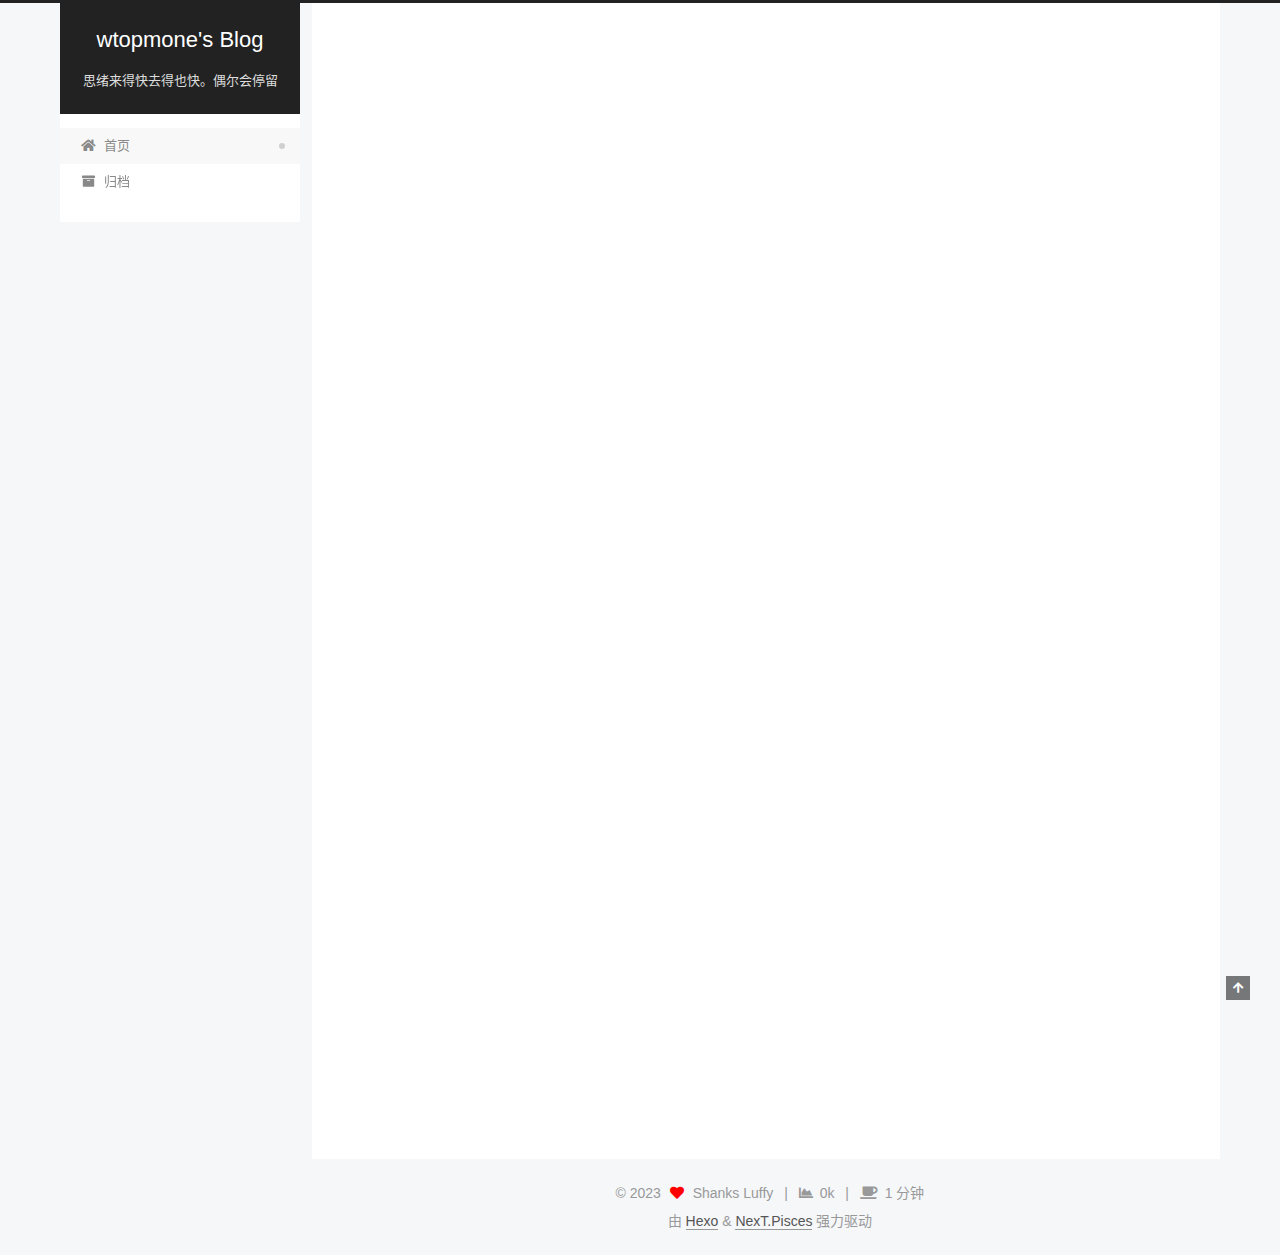
==== commit a9466e44: "Site updated: 2023-09-07 21:39:26" ====
--- a/index.html
+++ b/index.html
@@ -20,12 +20,14 @@
     var CONFIG = {"hostname":"example.com","root":"/","scheme":"Pisces","version":"7.8.0","exturl":false,"sidebar":{"position":"left","display":"post","padding":18,"offset":12,"onmobile":false},"copycode":{"enable":false,"show_result":false,"style":null},"back2top":{"enable":true,"sidebar":false,"scrollpercent":false},"bookmark":{"enable":false,"color":"#222","save":"auto"},"fancybox":false,"mediumzoom":false,"lazyload":false,"pangu":false,"comments":{"style":"tabs","active":null,"storage":true,"lazyload":false,"nav":null},"algolia":{"hits":{"per_page":10},"labels":{"input_placeholder":"Search for Posts","hits_empty":"We didn't find any results for the search: ${query}","hits_stats":"${hits} results found in ${time} ms"}},"localsearch":{"enable":false,"trigger":"auto","top_n_per_article":1,"unescape":false,"preload":false},"motion":{"enable":true,"async":false,"transition":{"post_block":"fadeIn","post_header":"slideDownIn","post_body":"slideDownIn","coll_header":"slideLeftIn","sidebar":"slideUpIn"}},"path":"search.xml"};
   </script>
 
-  <meta property="og:type" content="website">
-<meta property="og:title" content="Hexo">
+  <meta name="description" content="keep loving, keep living">
+<meta property="og:type" content="website">
+<meta property="og:title" content="wtopmone&#39;s Blog">
 <meta property="og:url" content="http://example.com/index.html">
-<meta property="og:site_name" content="Hexo">
+<meta property="og:site_name" content="wtopmone&#39;s Blog">
+<meta property="og:description" content="keep loving, keep living">
 <meta property="og:locale" content="zh_CN">
-<meta property="article:author" content="John Doe">
+<meta property="article:author" content="Shanks Luffy">
 <meta name="twitter:card" content="summary">
 
 <link rel="canonical" href="http://example.com/">
@@ -41,7 +43,7 @@
   };
 </script>
 
-  <title>Hexo</title>
+  <title>wtopmone's Blog</title>
   
 
 
@@ -92,9 +94,10 @@
 
     <a href="/" class="brand" rel="start">
       <span class="logo-line-before"><i></i></span>
-      <h1 class="site-title">Hexo</h1>
+      <h1 class="site-title">wtopmone's Blog</h1>
       <span class="logo-line-after"><i></i></span>
     </a>
+      <p class="site-subtitle" itemprop="description">思绪来得快去得也快。偶尔会停留</p>
   </div>
 
   <div class="site-nav-right">
@@ -149,12 +152,12 @@
 
     <span hidden itemprop="author" itemscope itemtype="http://schema.org/Person">
       <meta itemprop="image" content="/images/avatar.gif">
-      <meta itemprop="name" content="John Doe">
-      <meta itemprop="description" content="">
+      <meta itemprop="name" content="Shanks Luffy">
+      <meta itemprop="description" content="keep loving, keep living">
     </span>
 
     <span hidden itemprop="publisher" itemscope itemtype="http://schema.org/Organization">
-      <meta itemprop="name" content="Hexo">
+      <meta itemprop="name" content="wtopmone's Blog">
     </span>
       <header class="post-header">
         <h2 class="post-title" itemprop="name headline">
@@ -283,8 +286,8 @@
 
       <div class="site-overview-wrap sidebar-panel">
         <div class="site-author motion-element" itemprop="author" itemscope itemtype="http://schema.org/Person">
-  <p class="site-author-name" itemprop="name">John Doe</p>
-  <div class="site-description" itemprop="description"></div>
+  <p class="site-author-name" itemprop="name">Shanks Luffy</p>
+  <div class="site-description" itemprop="description">keep loving, keep living</div>
 </div>
 <div class="site-state-wrap motion-element">
   <nav class="site-state">
@@ -323,7 +326,7 @@
   <span class="with-love">
     <i class="fa fa-heart"></i>
   </span>
-  <span class="author" itemprop="copyrightHolder">John Doe</span>
+  <span class="author" itemprop="copyrightHolder">Shanks Luffy</span>
     <span class="post-meta-divider">|</span>
     <span class="post-meta-item-icon">
       <i class="fa fa-chart-area"></i>
--- a/css/main.css
+++ b/css/main.css
@@ -1168,7 +1168,7 @@
 }
 .links-of-author a::before,
 .links-of-author span.exturl::before {
-  background: #ffff81;
+  background: #ff018a;
   border-radius: 50%;
   content: ' ';
   display: inline-block;
